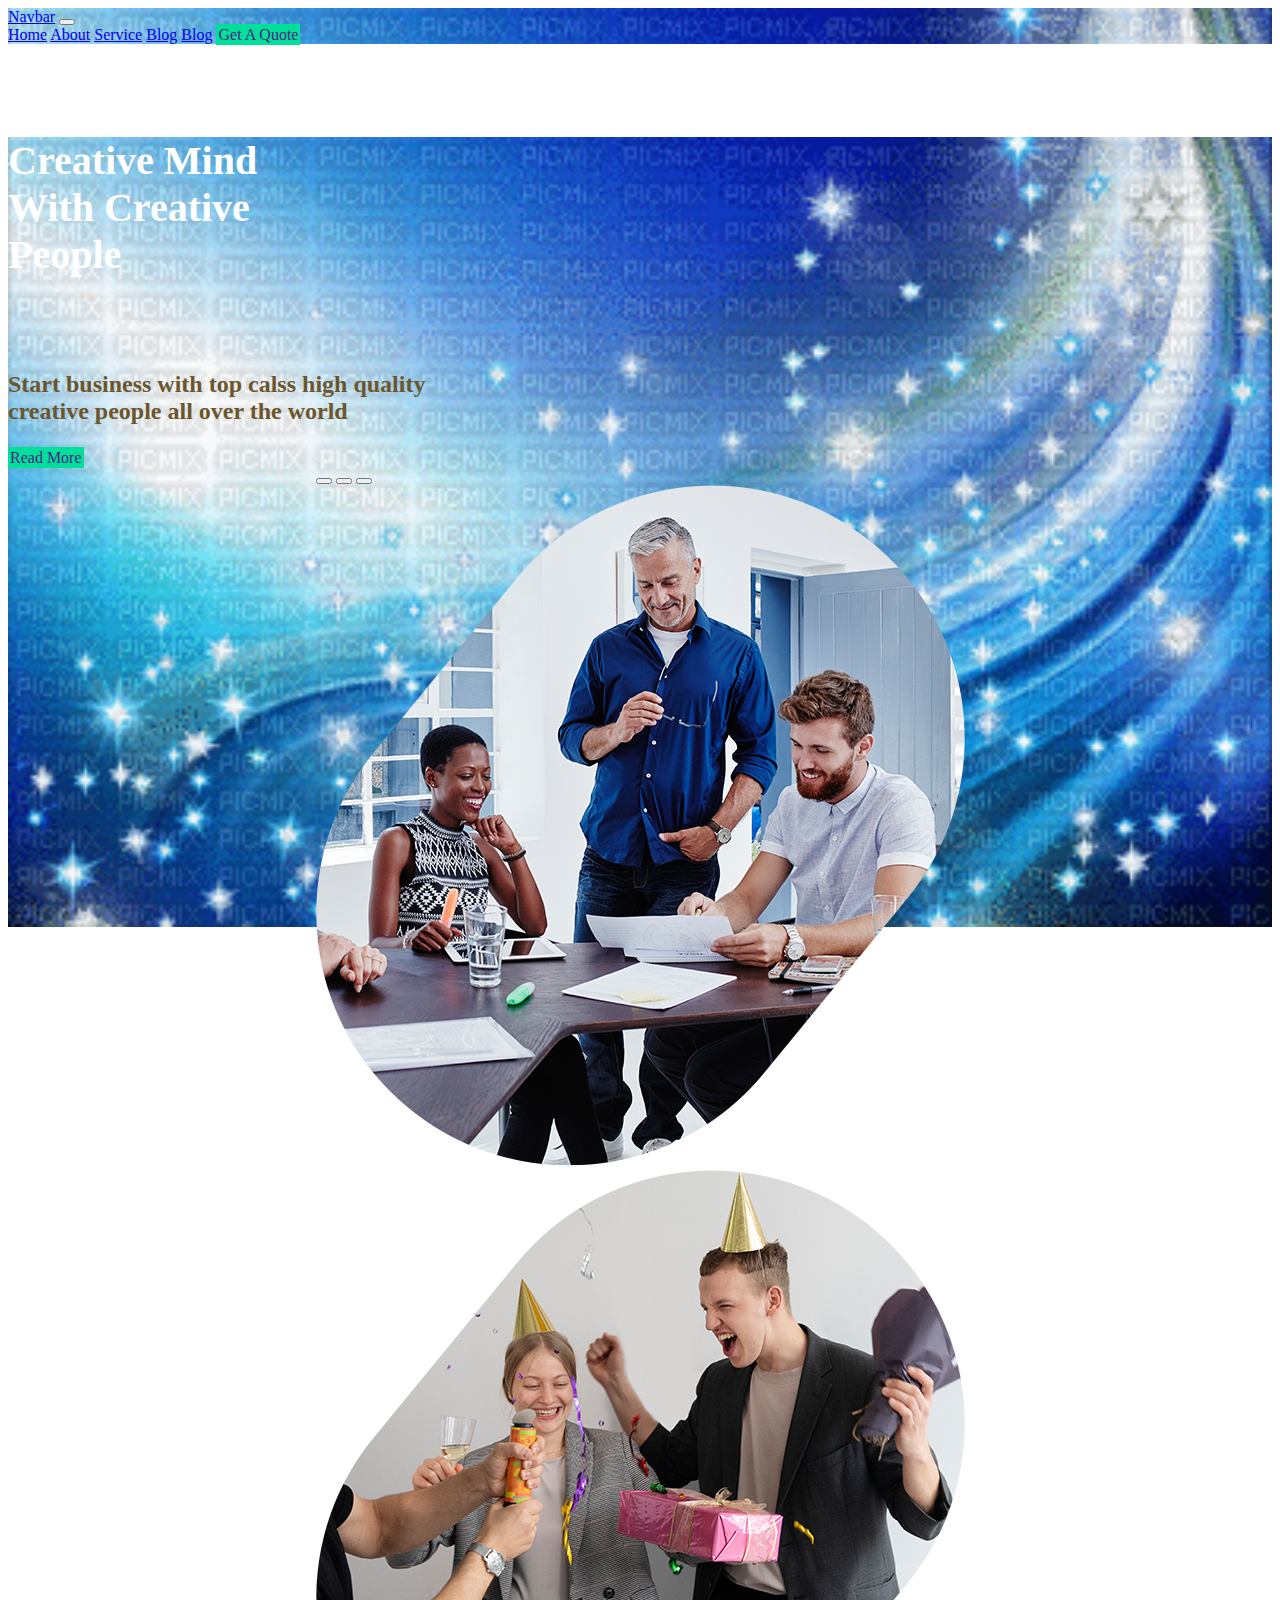
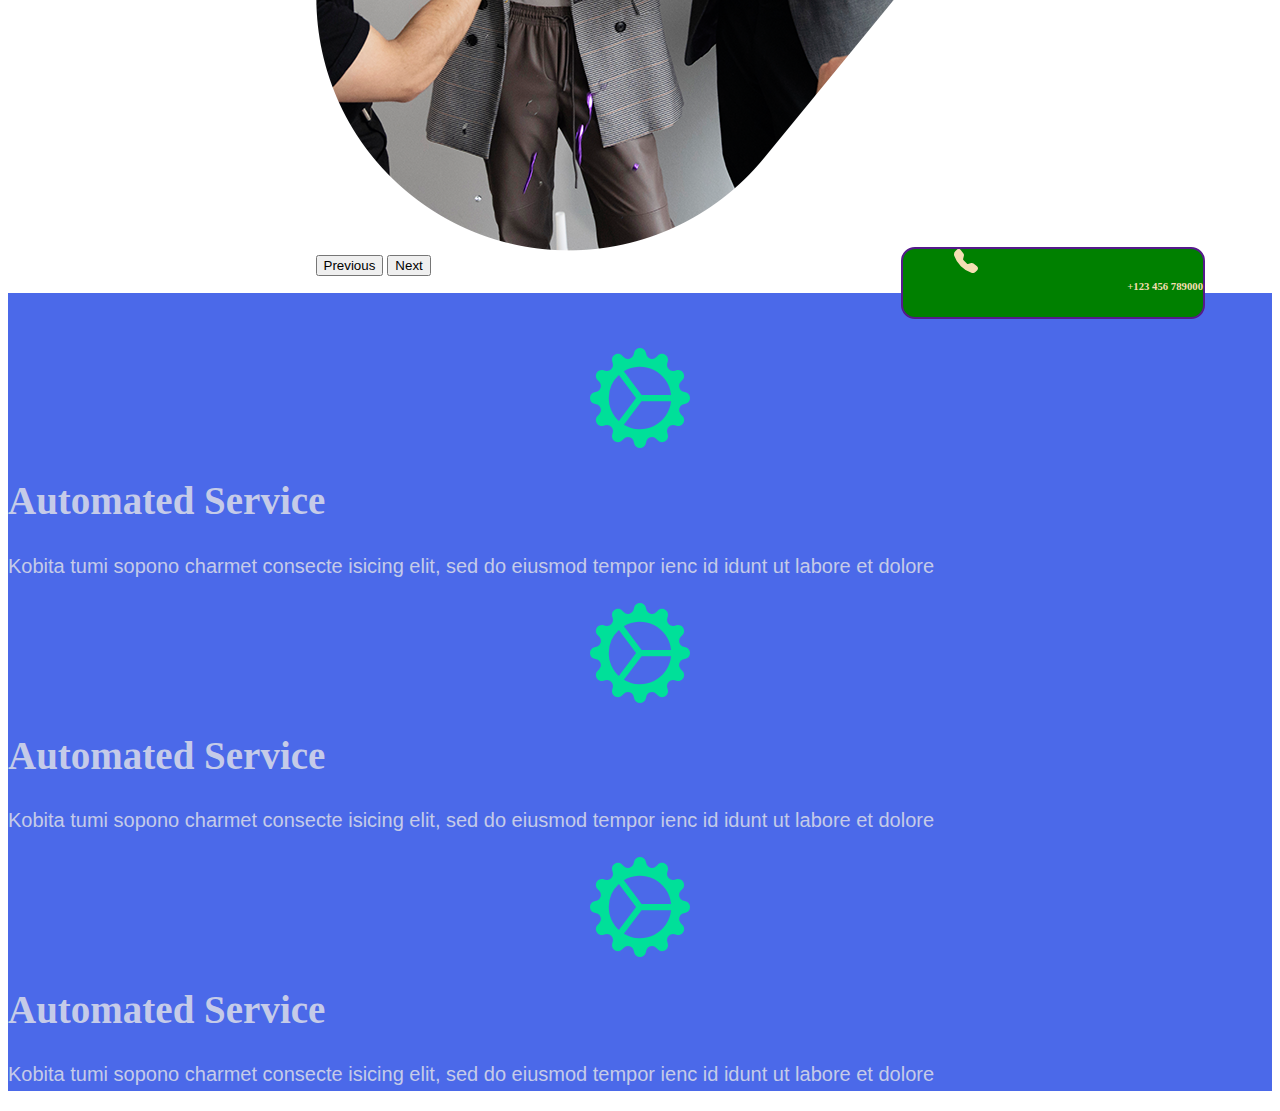
==== index.html @ 4e7635f8 "creative agency" ====
<!doctype html>
<html lang="en">

<head>
  <meta charset="utf-8">
  <meta name="viewport" content="width=device-width, initial-scale=1">
  <title>Creative Agency Page</title>
  <link href="https://cdn.jsdelivr.net/npm/bootstrap@5.2.2/dist/css/bootstrap.min.css" rel="stylesheet"
    integrity="sha384-Zenh87qX5JnK2Jl0vWa8Ck2rdkQ2Bzep5IDxbcnCeuOxjzrPF/et3URy9Bv1WTRi" crossorigin="anonymous">
  <link rel="stylesheet" href="css_file.css">
</head>

<body>

  <!-- Navbar Start -->
  <div class="first_background">

    <nav class="navbar navbar-expand-lg ">
      <div class="container-fluid">
        <a class="navbar-brand" href="#">Navbar</a>
        <button class="navbar-toggler" type="button" data-bs-toggle="collapse" data-bs-target="#navbarNavAltMarkup"
          aria-controls="navbarNavAltMarkup" aria-expanded="false" aria-label="Toggle navigation">
          <span class="navbar-toggler-icon"></span>
        </button>
        <div class="collapse navbar-collapse" id="navbarNavAltMarkup">
          <div class="navbar-nav">
            <a class="nav-link active" aria-current="page" href="#">Home</a>
            <a class="nav-link" href="#">About</a>
            <a class="nav-link" href="#">Service</a>
            <a class="nav-link" href="#">Blog</a>
            <a class="nav-link" href="#">Blog</a>
            <a class="btn" href="">Get A Quote</a>
          </div>
        </div>
      </div>
    </nav>

  </div>
  <!-- Navbar End -->


    <!-- fist section Start -->
    <section class="first_background">


      <div class="container">

        <div class="row">

          <div class="col-lg-6">

            <h6 class="titl">Creative Mind <br> With Creative <br> People</h6>

            <p class="pargraph">Start business with top calss high quality <br>creative people all over the world</p>

            <a class="btn" href="">Read More</a>

          </div>
          <div class="col-lg-6">
            <div class="img_div">
              <div id="carouselExampleIndicators" class="carousel slide" data-bs-ride="true">
                <div class="carousel-indicators">
                  <button type="button" data-bs-target="#carouselExampleIndicators" data-bs-slide-to="0" class="active" aria-current="true" aria-label="Slide 1"></button>
                  <button type="button" data-bs-target="#carouselExampleIndicators" data-bs-slide-to="1" aria-label="Slide 2"></button>
                  <button type="button" data-bs-target="#carouselExampleIndicators" data-bs-slide-to="2" aria-label="Slide 3"></button>
                </div>
                <div class="carousel-inner">
                  <div class="carousel-item active">
                    <img src="images/slider-img1.png" class="d-block w-100" alt="...">
                  </div>
                  <div class="carousel-item">
                    <img src="images/slider-img2.png" class="d-block w-100" alt="...">
                  </div>

                </div>
                <button class="carousel-control-prev" type="button" data-bs-target="#carouselExampleIndicators" data-bs-slide="prev">
                  <span class="carousel-control-prev-icon" aria-hidden="true"></span>
                  <span class="visually-hidden">Previous</span>
                </button>
                <button class="carousel-control-next" type="button" data-bs-target="#carouselExampleIndicators" data-bs-slide="next">
                  <span class="carousel-control-next-icon" aria-hidden="true"></span>
                  <span class="visually-hidden">Next</span>
                </button>
              </div>

            </div>

          </div>

        </div>


      </div>

    </section>
    <!-- fist section End -->


    <!-- Telefone Number Sart -->
    <div class="row hi">
      <a href="" class="telephone_number">
        <span class="hi1">
          <div class="icon_telefon">
          <svg xmlns="http://www.w3.org/2000/svg" width="24" height="24" fill="currentColor"
            class="bi bi-telephone-fill" viewBox="0 0 16 16">
            <path fill-rule="evenodd"
              d="M1.885.511a1.745 1.745 0 0 1 2.61.163L6.29 2.98c.329.423.445.974.315 1.494l-.547 2.19a.678.678 0 0 0 .178.643l2.457 2.457a.678.678 0 0 0 .644.178l2.189-.547a1.745 1.745 0 0 1 1.494.315l2.306 1.794c.829.645.905 1.87.163 2.611l-1.034 1.034c-.74.74-1.846 1.065-2.877.702a18.634 18.634 0 0 1-7.01-4.42 18.634 18.634 0 0 1-4.42-7.009c-.362-1.03-.037-2.137.703-2.877L1.885.511z" />
          </svg>
        </div>
        </span>
        <spa class="hi">
          <div class="number_telefon">
            <h6>+123 456 789000</h6>
          </div>
        </span>

      </a>

    </div>
    <!-- Telefone Number End -->

    <!-- Service Start -->
    <section class="hi2">
      <div class="container">
        <div class="row">
          <div class="col-lg-4">
            <div class="icon_setting">
              <span>
                <svg xmlns="http://www.w3.org/2000/svg" width="100" height="100" fill="currentColor" class="bi bi-gear-wide-connected" viewBox="0 0 16 16">
                  <path d="M7.068.727c.243-.97 1.62-.97 1.864 0l.071.286a.96.96 0 0 0 1.622.434l.205-.211c.695-.719 1.888-.03 1.613.931l-.08.284a.96.96 0 0 0 1.187 1.187l.283-.081c.96-.275 1.65.918.931 1.613l-.211.205a.96.96 0 0 0 .434 1.622l.286.071c.97.243.97 1.62 0 1.864l-.286.071a.96.96 0 0 0-.434 1.622l.211.205c.719.695.03 1.888-.931 1.613l-.284-.08a.96.96 0 0 0-1.187 1.187l.081.283c.275.96-.918 1.65-1.613.931l-.205-.211a.96.96 0 0 0-1.622.434l-.071.286c-.243.97-1.62.97-1.864 0l-.071-.286a.96.96 0 0 0-1.622-.434l-.205.211c-.695.719-1.888.03-1.613-.931l.08-.284a.96.96 0 0 0-1.186-1.187l-.284.081c-.96.275-1.65-.918-.931-1.613l.211-.205a.96.96 0 0 0-.434-1.622l-.286-.071c-.97-.243-.97-1.62 0-1.864l.286-.071a.96.96 0 0 0 .434-1.622l-.211-.205c-.719-.695-.03-1.888.931-1.613l.284.08a.96.96 0 0 0 1.187-1.186l-.081-.284c-.275-.96.918-1.65 1.613-.931l.205.211a.96.96 0 0 0 1.622-.434l.071-.286zM12.973 8.5H8.25l-2.834 3.779A4.998 4.998 0 0 0 12.973 8.5zm0-1a4.998 4.998 0 0 0-7.557-3.779l2.834 3.78h4.723zM5.048 3.967c-.03.021-.058.043-.087.065l.087-.065zm-.431.355A4.984 4.984 0 0 0 3.002 8c0 1.455.622 2.765 1.615 3.678L7.375 8 4.617 4.322zm.344 7.646.087.065-.087-.065z"/>
                </svg>
              </span>
            </div>
            <div>
              <h1 class="titel_text"> Automated Service</h1>
                <h3 class="service_paragraph">Kobita tumi sopono charmet consecte isicing elit, sed do eiusmod tempor ienc id idunt ut labore et dolore
                </h3>
            </div>

          </div>
          <div class="col-lg-4">
            <div class="icon_setting">
              <span>
                <svg xmlns="http://www.w3.org/2000/svg" width="100" height="100" fill="currentColor" class="bi bi-gear-wide-connected" viewBox="0 0 16 16">
                  <path d="M7.068.727c.243-.97 1.62-.97 1.864 0l.071.286a.96.96 0 0 0 1.622.434l.205-.211c.695-.719 1.888-.03 1.613.931l-.08.284a.96.96 0 0 0 1.187 1.187l.283-.081c.96-.275 1.65.918.931 1.613l-.211.205a.96.96 0 0 0 .434 1.622l.286.071c.97.243.97 1.62 0 1.864l-.286.071a.96.96 0 0 0-.434 1.622l.211.205c.719.695.03 1.888-.931 1.613l-.284-.08a.96.96 0 0 0-1.187 1.187l.081.283c.275.96-.918 1.65-1.613.931l-.205-.211a.96.96 0 0 0-1.622.434l-.071.286c-.243.97-1.62.97-1.864 0l-.071-.286a.96.96 0 0 0-1.622-.434l-.205.211c-.695.719-1.888.03-1.613-.931l.08-.284a.96.96 0 0 0-1.186-1.187l-.284.081c-.96.275-1.65-.918-.931-1.613l.211-.205a.96.96 0 0 0-.434-1.622l-.286-.071c-.97-.243-.97-1.62 0-1.864l.286-.071a.96.96 0 0 0 .434-1.622l-.211-.205c-.719-.695-.03-1.888.931-1.613l.284.08a.96.96 0 0 0 1.187-1.186l-.081-.284c-.275-.96.918-1.65 1.613-.931l.205.211a.96.96 0 0 0 1.622-.434l.071-.286zM12.973 8.5H8.25l-2.834 3.779A4.998 4.998 0 0 0 12.973 8.5zm0-1a4.998 4.998 0 0 0-7.557-3.779l2.834 3.78h4.723zM5.048 3.967c-.03.021-.058.043-.087.065l.087-.065zm-.431.355A4.984 4.984 0 0 0 3.002 8c0 1.455.622 2.765 1.615 3.678L7.375 8 4.617 4.322zm.344 7.646.087.065-.087-.065z"/>
                </svg>
              </span>
            </div>
            <div>
              <h1 class="titel_text"> Automated Service</h1>
                <h3 class="service_paragraph">Kobita tumi sopono charmet consecte isicing elit, sed do eiusmod tempor ienc id idunt ut labore et dolore
                </h3>
            </div>
          </div>
          <div class="col-lg-4">
            <div class="icon_setting">
              <span>
                <svg xmlns="http://www.w3.org/2000/svg" width="100" height="100" fill="currentColor" class="bi bi-gear-wide-connected" viewBox="0 0 16 16">
                  <path d="M7.068.727c.243-.97 1.62-.97 1.864 0l.071.286a.96.96 0 0 0 1.622.434l.205-.211c.695-.719 1.888-.03 1.613.931l-.08.284a.96.96 0 0 0 1.187 1.187l.283-.081c.96-.275 1.65.918.931 1.613l-.211.205a.96.96 0 0 0 .434 1.622l.286.071c.97.243.97 1.62 0 1.864l-.286.071a.96.96 0 0 0-.434 1.622l.211.205c.719.695.03 1.888-.931 1.613l-.284-.08a.96.96 0 0 0-1.187 1.187l.081.283c.275.96-.918 1.65-1.613.931l-.205-.211a.96.96 0 0 0-1.622.434l-.071.286c-.243.97-1.62.97-1.864 0l-.071-.286a.96.96 0 0 0-1.622-.434l-.205.211c-.695.719-1.888.03-1.613-.931l.08-.284a.96.96 0 0 0-1.186-1.187l-.284.081c-.96.275-1.65-.918-.931-1.613l.211-.205a.96.96 0 0 0-.434-1.622l-.286-.071c-.97-.243-.97-1.62 0-1.864l.286-.071a.96.96 0 0 0 .434-1.622l-.211-.205c-.719-.695-.03-1.888.931-1.613l.284.08a.96.96 0 0 0 1.187-1.186l-.081-.284c-.275-.96.918-1.65 1.613-.931l.205.211a.96.96 0 0 0 1.622-.434l.071-.286zM12.973 8.5H8.25l-2.834 3.779A4.998 4.998 0 0 0 12.973 8.5zm0-1a4.998 4.998 0 0 0-7.557-3.779l2.834 3.78h4.723zM5.048 3.967c-.03.021-.058.043-.087.065l.087-.065zm-.431.355A4.984 4.984 0 0 0 3.002 8c0 1.455.622 2.765 1.615 3.678L7.375 8 4.617 4.322zm.344 7.646.087.065-.087-.065z"/>
                </svg>
              </span>
            </div>
            <div>
              <h1 class="titel_text"> Automated Service</h1>
                <h3 class="service_paragraph">Kobita tumi sopono charmet consecte isicing elit, sed do eiusmod tempor ienc id idunt ut labore et dolore
                </h3>
            </div>
          </div>
        </div>
      </div>


    </section>

    <!-- Service End -->

    <!-- Blog Ninad start -->

    

    <!-- Blog Ninad End -->









  <script src="https://cdn.jsdelivr.net/npm/bootstrap@5.2.2/dist/js/bootstrap.bundle.min.js"
    integrity="sha384-OERcA2EqjJCMA+/3y+gxIOqMEjwtxJY7qPCqsdltbNJuaOe923+mo//f6V8Qbsw3" crossorigin="anonymous">
  </script>
</body>

</html>
---- css_file.css ----
.first_background {
    background-image: url(images/bk_img.gif);
    background-repeat: no-repeat;
    background-size: 100%;
}

.img_div {

    display: flex;
    align-content: center;
    justify-content: center;

}

.slider_img {
    height: 350px;
    margin: 70;

}

.titl {

    color: white;
    font-size: 40px;
    font-weight: 700;

}

.pargraph {

    /* color: #6a6161;*/
    color: #6c562d;
    font-weight: 700;
    font-size: 24px;


}

.btn {

    border: 2px solid #00e099;
    background: #00e099;
    text-decoration: none;


}

.telephone_number {
    background-color: green;
    border: 2px solid;
    border-radius: 14px;
    width: 300px;
    margin-top: -29px;
    margin-right: 67px;
    text-decoration: none;

}
.hi{
    display: flex;
    align-items: center;
    justify-content: end;
    color: wheat;

}

.number_telefon{
    margin-top: -11px;
    margin-left: 33px;
}



.hi1{
    display: flex;
    align-items:center;
    justify-content: start;
    color: wheat;
}

.icon_telefon{
    margin-bottom: -11px;
    margin-left: 51px;
}
.hi2{
background-color:#4b69e9;
margin-top: -26px;
padding-top: 55px;
}

.icon_setting{
    color: #00e099;
    display: flex;
    justify-content: center;

}
.titel_text{
    font-size: 39px;
    font-weight: 700;
    color: #c5cbe8;
}
.service_paragraph{
    font-weight: 400;
line-height: 33px;
font-family: 'poppins',sans-serif;
color: #c5cbe8;
font-size: 20px;
}
.pic_1_about_area{
    margin-top: 25px;
}

.pic_3_about_area{
    margin-top: -105px;
}
.we_make_things{

    font-weight: 700;
    font-size: 65px;
    color: #343c55;
}
.paragraf_About{
    font-family: P'oppins',sans-serif;
    font-size: 20px;
    line-height: 33px;
    color: #646d8a;
}
.creatv_agency_head{
    font-weight: 700;
    font-size: 20px;
    color: #343c55;
    margin-bottom: 6px;
    padding-left: 20px;
}
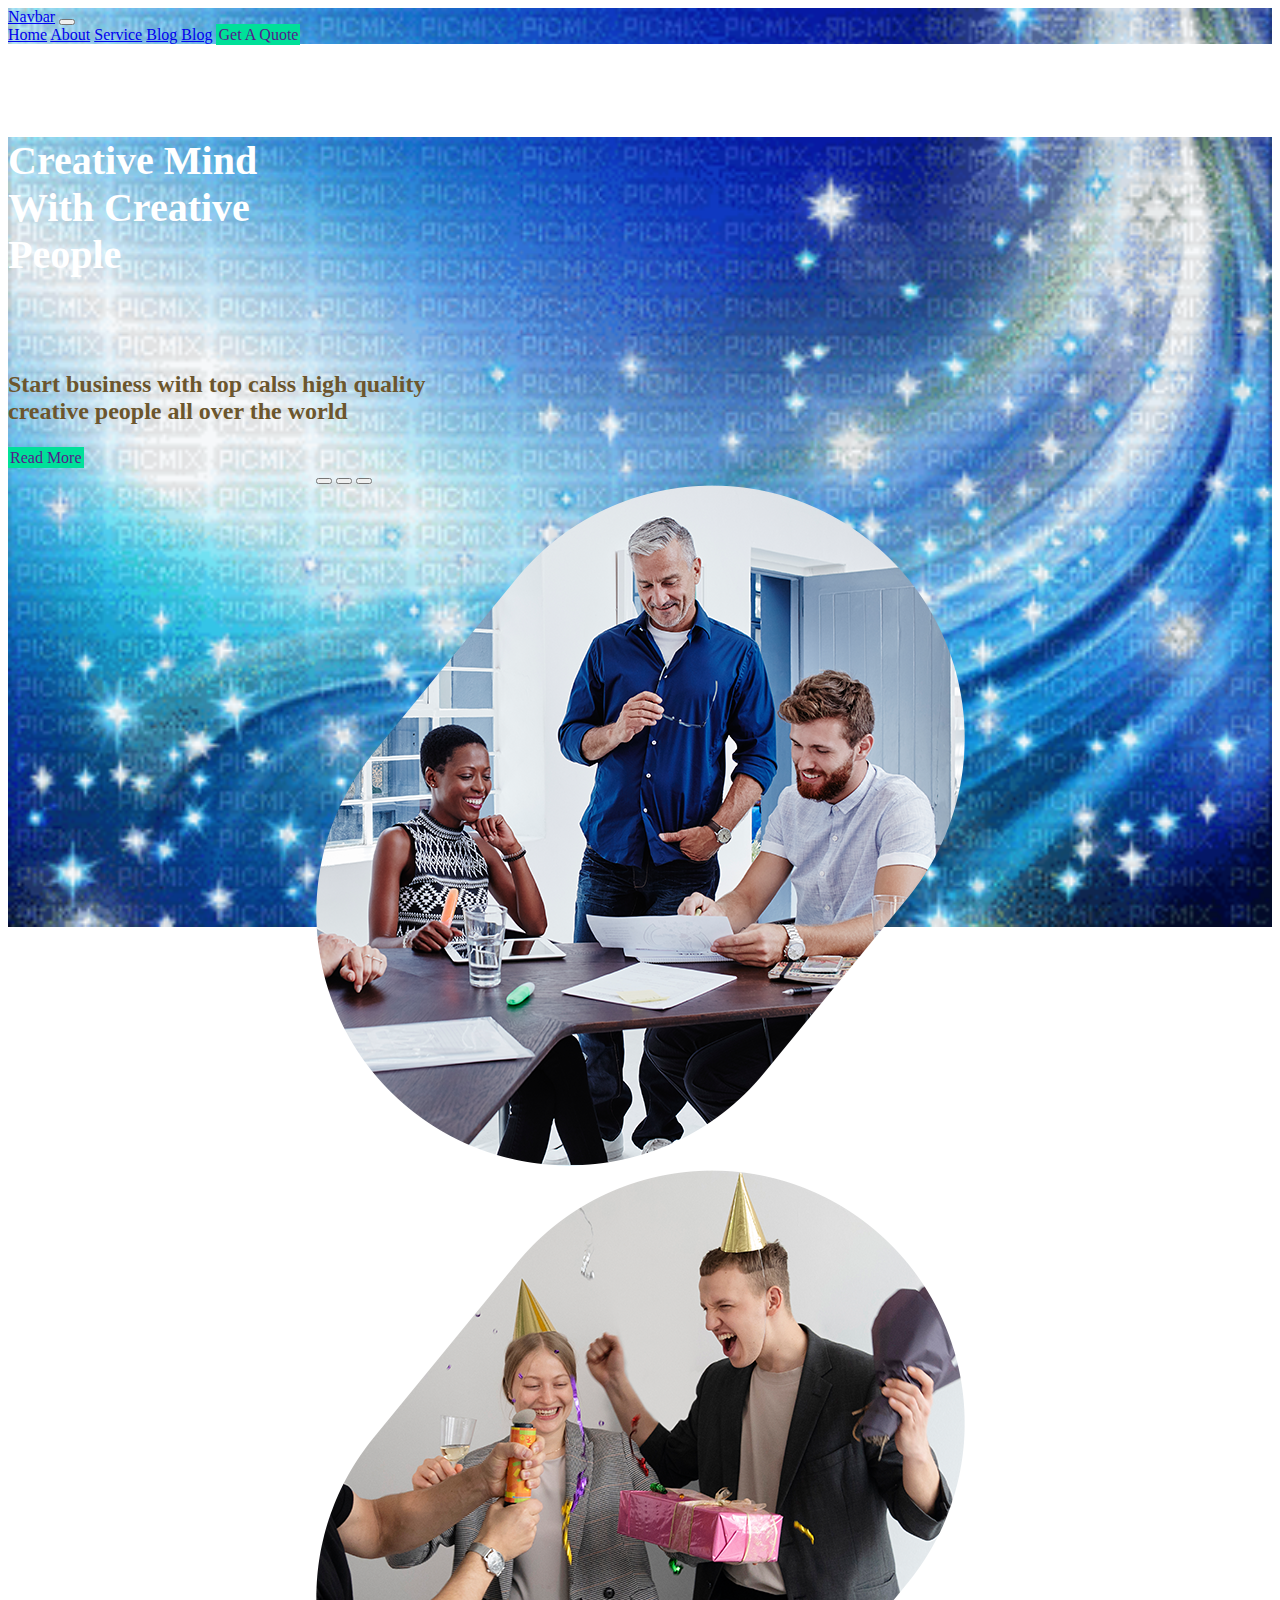
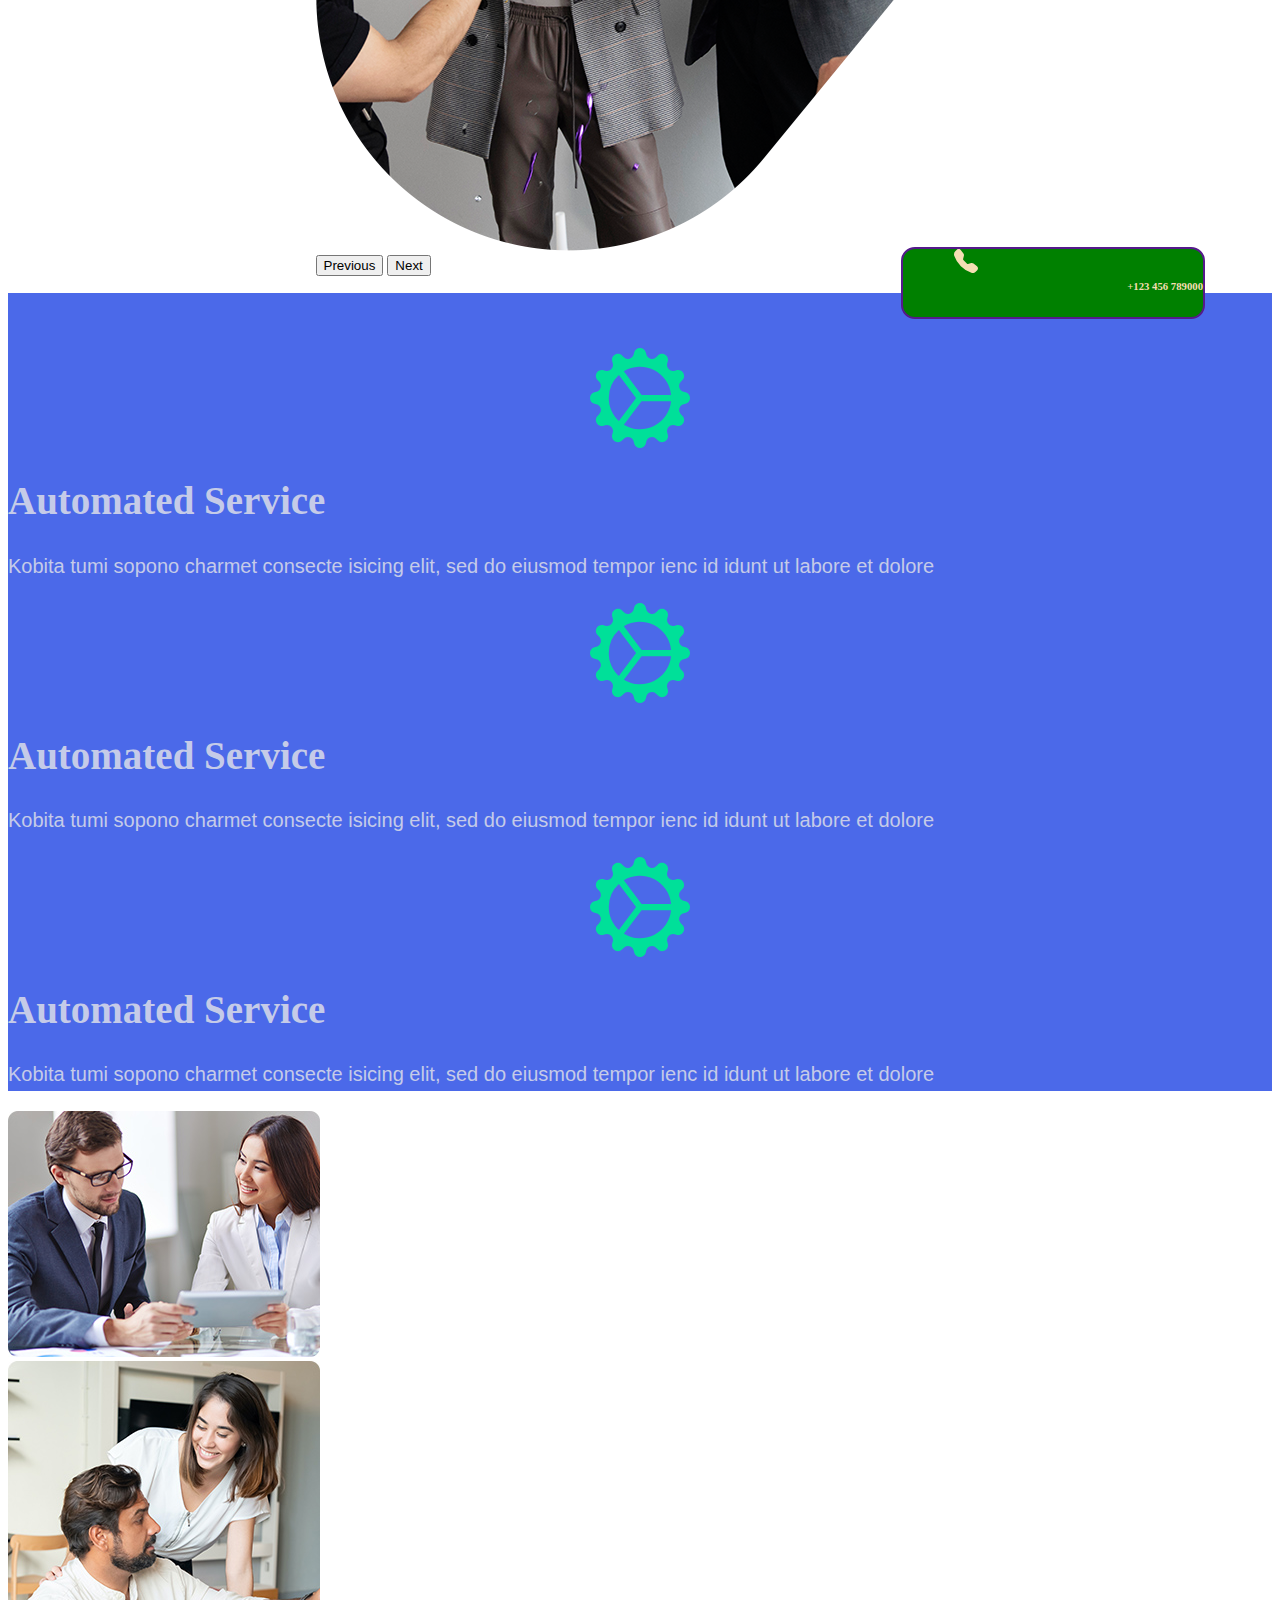
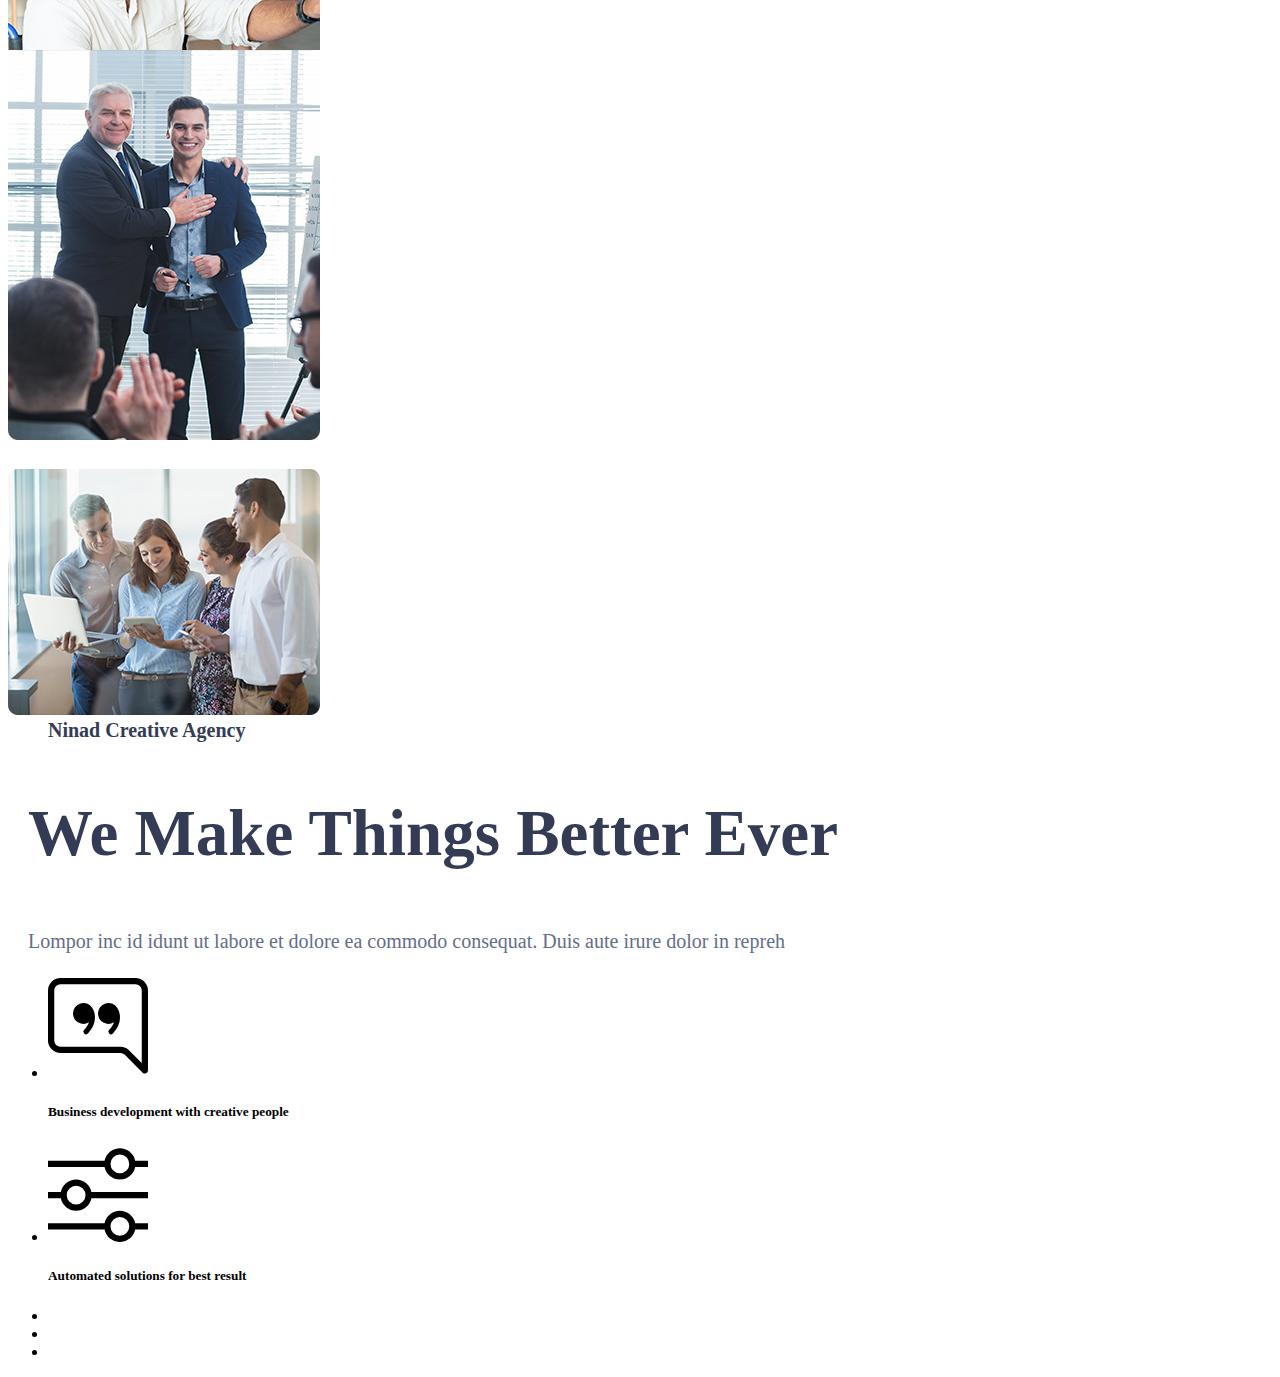
==== commit 70c53b84: "the second section" ====
--- a/index.html
+++ b/index.html
@@ -171,6 +171,99 @@
 
 
     </section>
+        <!-- About Area Start -->
+        <div>
+          <div class="contaner mt-5">
+              <div class="row">
+                  <div class="col-lg-6">
+                      <div class="row">
+                          <div class="col-lg-6">
+                              <img src="images/about-img1.jpg" alt="">
+                          </div>
+                          <div class="col-lg-6">
+                              <img src="images/about-img2.jpg" alt="">
+                          </div>
+                          <div class="col-lg-6 pic_3_about_area">
+                              <img src="images/about-img3.jpg" alt="">
+                          </div>
+                          <div class="col-lg-6 pic_1_about_area">
+                              <img src="images/about-img4.jpg" alt="">
+                          </div>
+                      </div>
+  
+  
+  
+                  </div>
+  
+                  <div class="col-lg-6">
+                      <div class="title-text">
+  
+                          <div>
+  
+                              <span class="creatv_agency_head">Ninad Creative Agency</span>
+                              <h2 class="we_make_things">We Make Things Better Ever</h2>
+                              <p class="paragraf_About">Lompor inc id idunt ut labore et dolore ea commodo consequat. Duis
+                                  aute irure dolor in repreh</p>
+                          </div>
+                      </div>
+  
+                      <!-- titel start -->
+  
+                      <div>
+                          <div>
+                              <ul>
+                                  <div class="row">
+                                  <div class="col-lg-6">
+                                  <li>
+                                      <div>
+                                          <span>
+                                              <svg xmlns="http://www.w3.org/2000/svg" width="100" height="100" fill="currentColor" class="bi bi-chat-right-quote" viewBox="0 0 16 16">
+                                                  <path d="M2 1a1 1 0 0 0-1 1v8a1 1 0 0 0 1 1h9.586a2 2 0 0 1 1.414.586l2 2V2a1 1 0 0 0-1-1H2zm12-1a2 2 0 0 1 2 2v12.793a.5.5 0 0 1-.854.353l-2.853-2.853a1 1 0 0 0-.707-.293H2a2 2 0 0 1-2-2V2a2 2 0 0 1 2-2h12z"/>
+                                                  <path d="M7.066 4.76A1.665 1.665 0 0 0 4 5.668a1.667 1.667 0 0 0 2.561 1.406c-.131.389-.375.804-.777 1.22a.417.417 0 1 0 .6.58c1.486-1.54 1.293-3.214.682-4.112zm4 0A1.665 1.665 0 0 0 8 5.668a1.667 1.667 0 0 0 2.561 1.406c-.131.389-.375.804-.777 1.22a.417.417 0 1 0 .6.58c1.486-1.54 1.293-3.214.682-4.112z"/>
+                                                </svg>
+                                          </span>
+                                          <div>
+  
+                                              <h5 class="mb-30">Business development with creative people</h5>
+                                              
+                                          </div>
+                                      </div>
+  
+                                  </li>
+                              </div>
+                              <div class="col-lg-6">
+                                  <li>
+                                      <div>
+                                          <span>
+                                              <svg xmlns="http://www.w3.org/2000/svg" width="100" height="100" fill="currentColor" class="bi bi-sliders" viewBox="0 0 16 16">
+                                                  <path fill-rule="evenodd" d="M11.5 2a1.5 1.5 0 1 0 0 3 1.5 1.5 0 0 0 0-3zM9.05 3a2.5 2.5 0 0 1 4.9 0H16v1h-2.05a2.5 2.5 0 0 1-4.9 0H0V3h9.05zM4.5 7a1.5 1.5 0 1 0 0 3 1.5 1.5 0 0 0 0-3zM2.05 8a2.5 2.5 0 0 1 4.9 0H16v1H6.95a2.5 2.5 0 0 1-4.9 0H0V8h2.05zm9.45 4a1.5 1.5 0 1 0 0 3 1.5 1.5 0 0 0 0-3zm-2.45 1a2.5 2.5 0 0 1 4.9 0H16v1h-2.05a2.5 2.5 0 0 1-4.9 0H0v-1h9.05z"/>
+                                                </svg>
+                                          </span>
+                                      </div>
+                                      <div>
+                                          <h5 class="mb-30">Automated solutions for best result</h5>
+                                      </div>
+                                  </li>
+                              </div>
+                               </div>
+                              </ul>
+                              
+                              <ul>
+                                  <li></li>
+                                  <li></li>
+                                  <li></li>
+                              </ul>
+                          </div>
+  
+                      </div>
+                      <!-- titel End -->
+                  </div>
+  
+              </div>
+          </div>
+      </div>
+  
+      <!-- About Area End -->
 
     <!-- Service End -->
 
--- a/css_file.css
+++ b/css_file.css
@@ -130,4 +130,7 @@
     color: #343c55;
     margin-bottom: 6px;
     padding-left: 20px;
+}
+.title-text{
+    margin-left: 20px;
 }